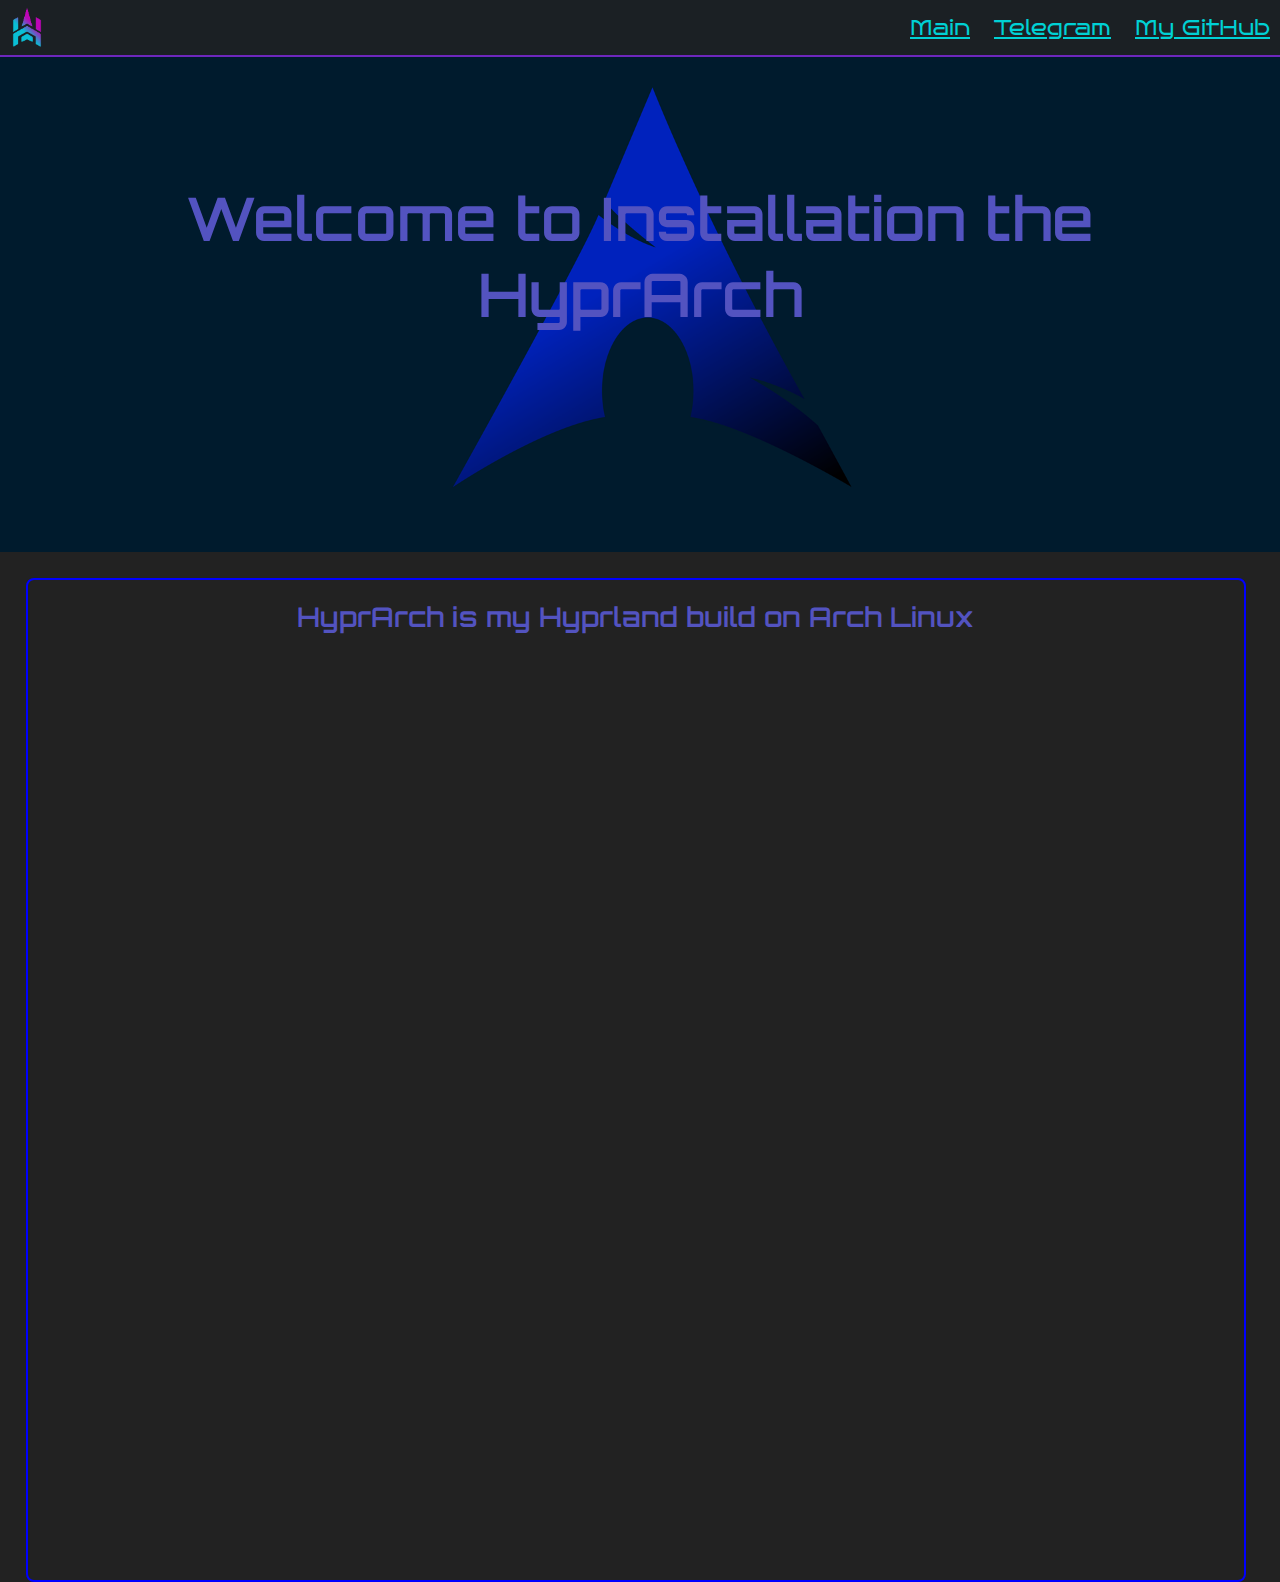
==== Installation/Inst.html @ 49fb2a28 "update" ====
<!DOCTYPE html>
<html>
<head>
    <title>Welcome to Installation HyprArch.ru</title>
    <link rel="icon" href="/img/Hypr_Logo/1_1.png" type="image/png">
    <meta charset="utf-8">
    <meta name="autor" content="mimic">
    <meta name="description" content="Beta-version site">
    <link rel="stylesheet" href="/Installation/installation_style.css">
</head>
<body>
<div id="bar">
    <img class="logo_hypr_mini" src="/img/Hypr_Logo/1.png" alt="HyprArch">
    <a class="bar_text" href="/index.html">Main</a>
    <a class="bar_text" href="https://t.me/hyprarch">Telegram</a>
    <a class="bar_text" href="https://github.com/Mimic890" target="_blank">My GitHub</a>
</div>
<div class="container">
    <h1 class="hypr1">
        Welcome to Installation the HyprArch
    </h1>
</div>
<div class="img"></div>
<div id="block">
    <p class="p">
        HyprArch is my Hyprland build on Arch Linux
    </p>
</div>
<script src="/script.js"></script>
</body>
</html>
---- Installation/installation_style.css ----
@import url('https://fonts.googleapis.com/css2?family=Tomorrow:ital,wght@0,100;0,200;0,300;0,400;0,500;0,600;0,700;0,800;0,900;1,100;1,200;1,300;1,400;1,500;1,600;1,700;1,800;1,900&display=swap');
@import url('https://fonts.googleapis.com/css2?family=Orbitron&display=swap');
@import url('https://fonts.googleapis.com/css2?family=Bruno+Ace&display=swap');

* {
    margin: 0;
    padding: 0;
}
body {
    background-color: rgb(34, 34, 34);
}
.container{
    display: block;
    justify-content: center;
    align-items: center;
    place-items: center;
    gap: 10px;
    text-align: center;
    padding-bottom: 200px;
    background: rgb(0, 27, 46) url(/img/HyprFone/HyprArch1.png) no-repeat center;
    background-size: cover;
}
.hypr1 {
    font-family: "Orbitron", serif;
    font-weight: 600;
    font-size: 60px;
    text-align: center;
    color: rgb(83, 83, 192);
    padding: 180px 20px 20px;
    z-index: 1500;
}
#block {
    background: rgb(34, 34, 34);
    height: 1000px;
    width: 95%;
    border: 2px solid blue;
    border-radius: 8px;
    margin-left: 2%;
    margin-top: 2%;
}
.p {
    padding: 20px;
    text-align: center;
    font-family: "Orbitron", serif;
    font-weight: 600;
    font-size: 27px;
    color:rgb(83, 83, 192)
}
.p2 {
    text-align: left;
}



#bar {
    width: 100%;
    height: 55px;
    text-align: right;
    border-bottom: 2px solid blueviolet;
    background: rgb(34, 34, 34);
    line-height: 55px;
    position: fixed;
    opacity: 0.8;
}
.logo_hypr_mini {
    float: left;
    height: 40px;
    margin: 7px;
}
.bar_text {
    font-family: "Bruno Ace", serif;
    color: aqua;
    font-size: 21px;
    padding-right: 10px;
    padding-left: 10px;
}
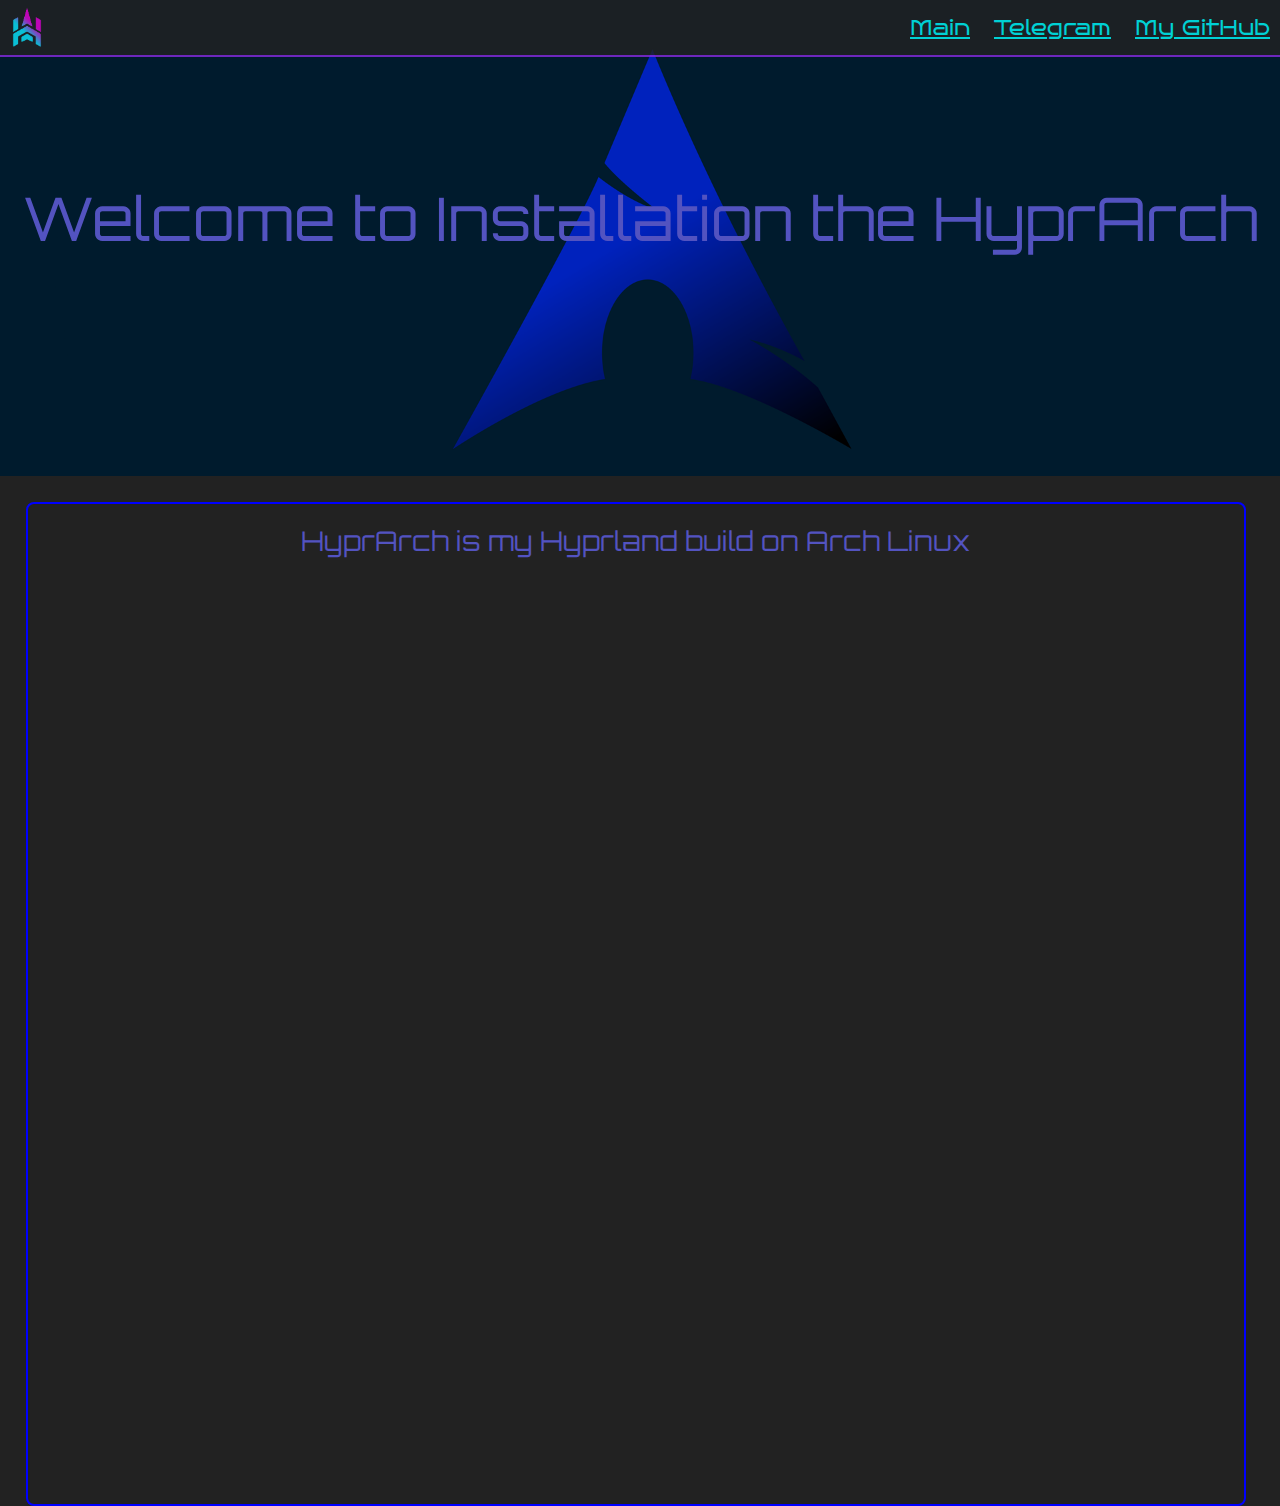
==== commit 7c26833d: "update" ====
--- a/Installation/Inst.html
+++ b/Installation/Inst.html
@@ -1,5 +1,5 @@
 <!DOCTYPE html>
-<html>
+<html lang="ru">
 <head>
     <title>Welcome to Installation HyprArch.ru</title>
     <link rel="icon" href="/img/Hypr_Logo/1_1.png" type="image/png">
@@ -7,6 +7,7 @@
     <meta name="autor" content="mimic">
     <meta name="description" content="Beta-version site">
     <link rel="stylesheet" href="/Installation/installation_style.css">
+    <link rel="stylesheet" href="/fonts/fonts.css">
 </head>
 <body>
 <div id="bar">
--- a/Installation/installation_style.css
+++ b/Installation/installation_style.css
@@ -1,7 +1,3 @@
-@import url('https://fonts.googleapis.com/css2?family=Tomorrow:ital,wght@0,100;0,200;0,300;0,400;0,500;0,600;0,700;0,800;0,900;1,100;1,200;1,300;1,400;1,500;1,600;1,700;1,800;1,900&display=swap');
-@import url('https://fonts.googleapis.com/css2?family=Orbitron&display=swap');
-@import url('https://fonts.googleapis.com/css2?family=Bruno+Ace&display=swap');
-
 * {
     margin: 0;
     padding: 0;
--- a/fonts/fonts.css
+++ b/fonts/fonts.css
@@ -0,0 +1,154 @@
+/* Orbitron */
+@font-face {
+	font-family: 'Orbitron';
+	src: url('/fonts/Orbitron/Orbitron-Black.ttf') format('truetype');
+	font-weight: 700;
+	font-style: normal;
+}
+@font-face {
+	font-family: 'Orbitron';
+	src: url('/fonts/Orbitron/Orbitron-Bold.ttf') format('truetype');
+	font-weight: 800;
+	font-style: normal;
+}
+@font-face {
+	font-family: 'Orbitron';
+	src: url('/fonts/Orbitron/Orbitron-ExtraBold.ttf') format('truetype');
+	font-weight: 900;
+	font-style: normal;
+}
+@font-face {
+	font-family: 'Orbitron';
+	src: url('/fonts/Orbitron/Orbitron-Medium.ttf') format('truetype');
+	font-weight: 500;
+	font-style: normal;
+}
+@font-face {
+	font-family: 'Orbitron';
+	src: url('/fonts/Orbitron/Orbitron-Medium.ttf') format('truetype');
+	font-weight: 400;
+	font-style: normal;
+}
+@font-face {
+	font-family: 'Orbitron';
+	src: url('/fonts/Orbitron/Orbitron-Regular.ttf') format('truetype');
+	font-weight: 600;
+	font-style: normal;
+}
+/* Bruno Ace */
+@font-face {
+	font-family: 'Bruno Ace';
+	src: url('/fonts/BrunoAce/BrunoAce-Regular.ttf') format('truetype');
+	font-weight: 400;
+	font-style: normal;
+}
+/* Tomorrow */
+@font-face {
+	font-family: 'Tomorrow';
+	src: url('/fonts/Tomorrow/Tomorrow-Thin.ttf') format('truetype');
+	font-weight: 100;
+	font-style: normal;
+}
+@font-face {
+	font-family: 'Tomorrow';
+	src: url('/fonts/Tomorrow/Tomorrow-ExtraLight.ttf') format('truetype');
+	font-weight: 200;
+	font-style: normal;
+}
+@font-face {
+	font-family: 'Tomorrow';
+	src: url('/fonts/Tomorrow/Tomorrow-Light.ttf') format('truetype');
+	font-weight: 300;
+	font-style: normal;
+}
+@font-face {
+	font-family: 'Tomorrow';
+	src: url('/fonts/Tomorrow/Tomorrow-Thin.ttf') format('truetype');
+	font-weight: 100;
+	font-style: normal;
+}
+@font-face {
+	font-family: 'Tomorrow';
+	src: url('/fonts/Tomorrow/Tomorrow-Regular.ttf') format('truetype');
+	font-weight: 400;
+	font-style: normal;
+}
+@font-face {
+	font-family: 'Tomorrow';
+	src: url('/fonts/Tomorrow/Tomorrow-Medium.ttf') format('truetype');
+	font-weight: 500;
+	font-style: normal;
+}
+@font-face {
+	font-family: 'Tomorrow';
+	src: url('/fonts/Tomorrow/Tomorrow-SemiBold.ttf') format('truetype');
+	font-weight: 600;
+	font-style: normal;
+}
+@font-face {
+	font-family: 'Tomorrow';
+	src: url('/fonts/Tomorrow/Tomorrow-Bold.ttf') format('truetype');
+	font-weight: 700;
+	font-style: normal;
+}
+@font-face {
+	font-family: 'Tomorrow';
+	src: url('/fonts/Tomorrow/Tomorrow-ExtraBold.ttf') format('truetype');
+	font-weight: 800;
+	font-style: normal;
+}
+@font-face {
+	font-family: 'Tomorrow';
+	src: url('/fonts/Tomorrow/Tomorrow-Black.ttf') format('truetype');
+	font-weight: 900;
+	font-style: normal;
+}
+/* Italic */
+@font-face {
+	font-family: "Tomorrow";
+	src: url('/fonts/Tomorrow/Tomorrow-ThinItalic.ttf') format('truetype');
+	font-weight: 100;
+	font-style: italic;
+}
+@font-face {
+	font-family: "Tomorrow";
+	src: url('/fonts/Tomorrow/Tomorrow-ExtraLightItalic.ttf') format('truetype');
+	font-weight: 200;
+	font-style: italic;
+}
+@font-face {
+	font-family: "Tomorrow";
+	src: url('/fonts/Tomorrow/Tomorrow-LightItalic.ttf') format('truetype');
+	font-weight: 300;
+	font-style: italic;
+}
+@font-face {
+	font-family: "Tomorrow";
+	src: url('/fonts/Tomorrow/Tomorrow-MediumItalic.ttf') format('truetype');
+	font-weight: 500;
+	font-style: italic;
+}
+@font-face {
+	font-family: "Tomorrow";
+	src: url('/fonts/Tomorrow/Tomorrow-SemiBoldItalic.ttf') format('truetype');
+	font-weight: 600;
+	font-style: italic;
+}
+@font-face {
+	font-family: "Tomorrow";
+	src: url('/fonts/Tomorrow/Tomorrow-BoldItalic.ttf') format('truetype');
+	font-weight: 700;
+	font-style: italic;
+}
+@font-face {
+	font-family: "Tomorrow";
+	src: url('/fonts/Tomorrow/Tomorrow-ExtraBoldItalic.ttf') format('truetype');
+	font-weight: 800;
+	font-style: italic;
+}
+@font-face {
+	font-family: "Tomorrow";
+	src: url('/fonts/Tomorrow/Tomorrow-BlackItalic.ttf') format('truetype');
+	font-weight: 900;
+	font-style: italic;
+}